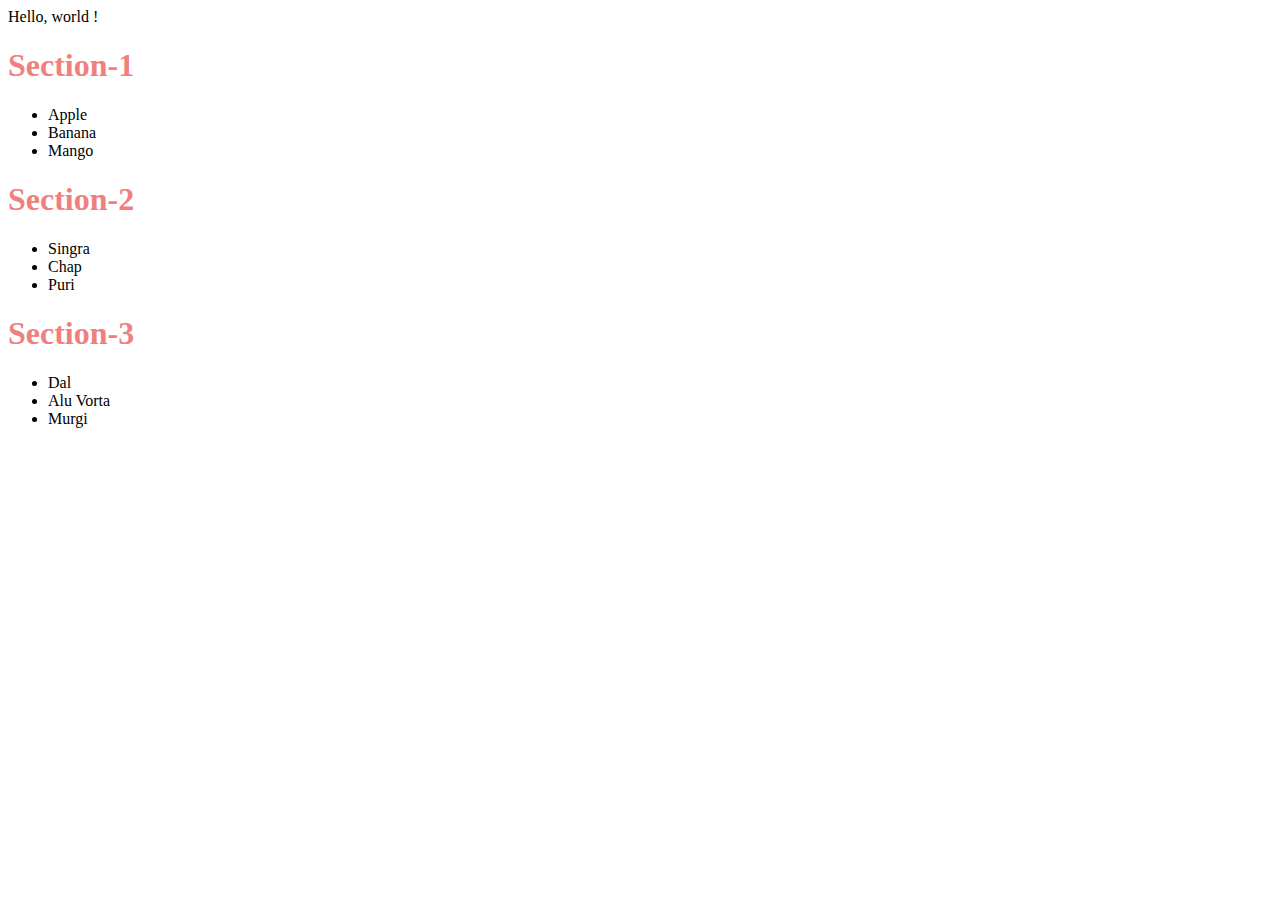
==== index.html @ ad1e414b "first commit" ====
<!DOCTYPE html>
<html lang="en">
<head>
    <meta charset="UTF-8">
    <meta name="viewport" content="width=device-width, initial-scale=1.0">
    <title>Tour of DOM</title>
    <link rel="stylesheet" href="styles/styles.css">
</head>
<body>
    <div id="example">
        Hello, 
        <span>world</span>
        !
    </div>
    <main class="test-container" id="acheakta">
        <section id="test" class="jajaj" title="Hello">
            <h1 id="check">Section-1</h1>
            <ul>
                <li>Apple</li>
                <li>Banana</li>
                <li>Mango</li>
            </ul>
         </section>
         <section>
            <h1>Section-2</h1>
            <ul>
                <li>Singra</li>
                <li>Chap</li>
                <li>Puri</li>
            </ul>
         </section>
         <section>
            <h1>Section-3</h1>
            <ul>
                <li>Dal</li>
                <li>Alu Vorta</li>
                <li>Murgi</li>
            </ul>
         </section>
    </main>
  
   <script src="js/dom.js"></script>
   <script>
    console.log('adding Js file inside the html file');
   </script>
</body>
</html>
---- styles/styles.css ----
h1{
    color: lightcoral;
}
.newClass{
    color: red;
}
.text-red{
    color: blue;
}
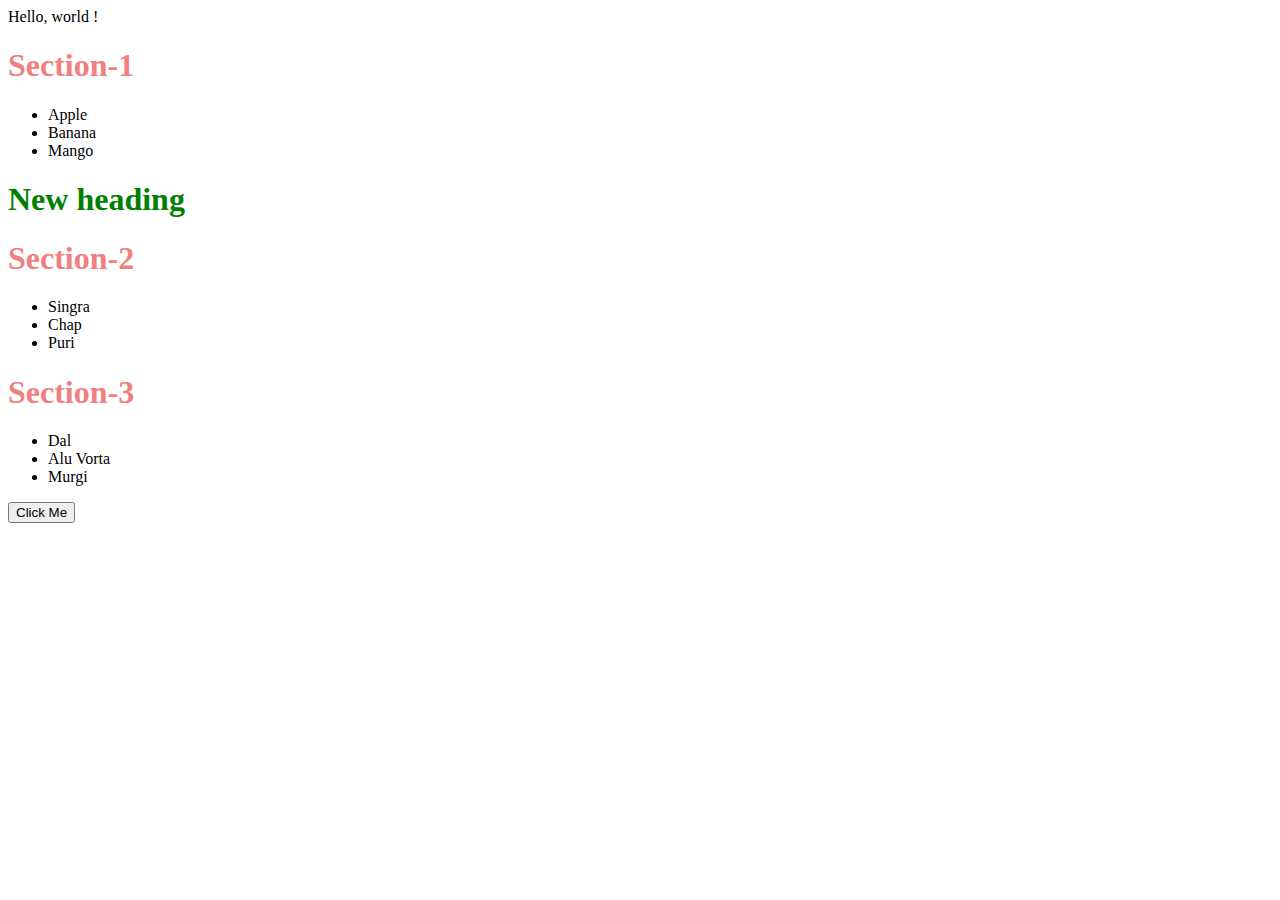
==== commit a169f158: "adding github.html" ====
--- a/index.html
+++ b/index.html
@@ -38,10 +38,20 @@
             </ul>
          </section>
     </main>
+
+    <button id="click1" >Click Me</button>
   
    <script src="js/dom.js"></script>
    <script>
     console.log('adding Js file inside the html file');
+    function clickme(){
+        alert('I am clicked');
+    }
+    const click1 = document.getElementById('click1');
+    
+    click1.addEventListener('click', () => {
+        alert('clicked addEventListener aad')
+    });
    </script>
 </body>
 </html>